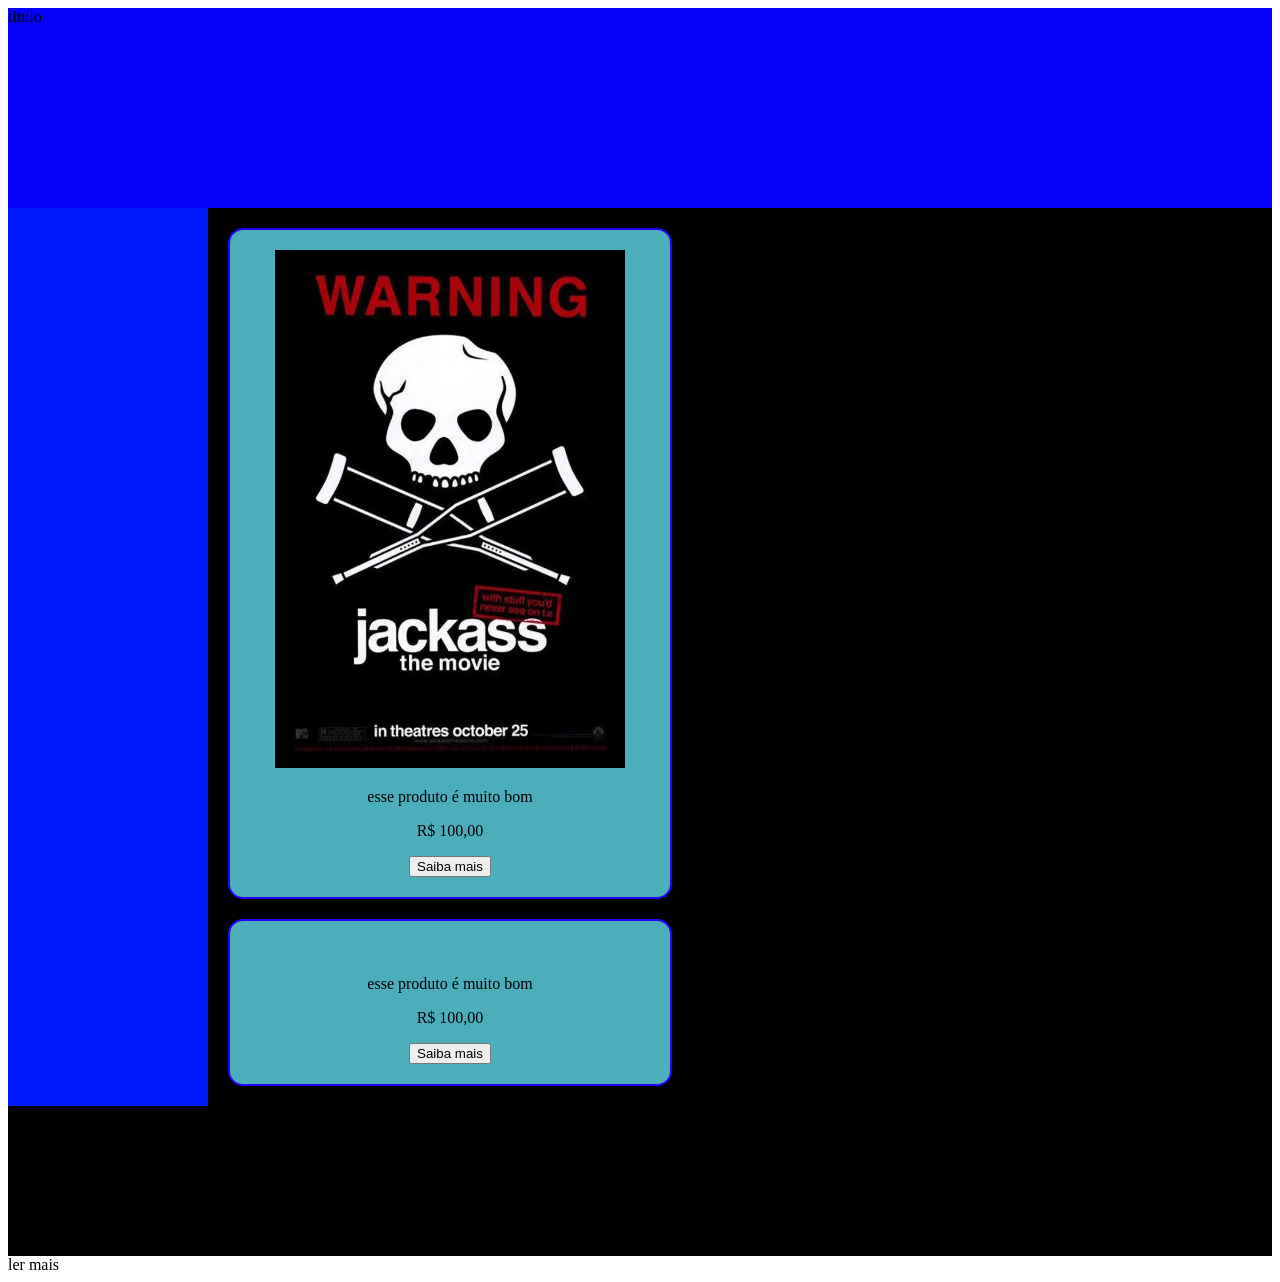
==== 3a-adryan-main/index.html @ 430d5560 "Add files via upload" ====
<!DOCTYPE html>
<html lang="en">
<head>
    <meta charset="UTF-8">
    <meta name="viewport" content="width=, initial-scale=1.0">
    <title>Document</title>
</head>
<body>
    
</body>
</html><DOCTYPE>ler mais </DOCTYPE>
<html lang="pt-br">
<head>
    <meta charset="UTF-8">
    <meta name="viewport" content="width=
    , initial-scale=1.0">
    <title>Document</title>
    <link rel="stylesheet" href="style.css">
</head>
<body>
    <header>
        <div>
            titulo
        </div>
    </header>
    <main>
        <div class="mae">
            </div>
            <div class="card">
                <img src="fotos/imgjk.webp" class="img_card" alt="">
                <p class="texto_card">esse produto é muito bom</p>
                <p class="preco_card">R$ 100,00</p>
                <button>Saiba mais</button>
            </div>
             <div class="card">
                <img src="/home/escola/Documentos/3a-adryan-main/fotos/imgt.jpeg" class="img_card" alt="">
                <p class="texto_card">esse produto é muito bom</p>
                <p class="preco_card">R$ 100,00</p>
                <button>Saiba mais</button>
        </div>
    </main>
    <aside></aside>
    <footer></footer>
</body>
</html>
---- 3a-adryan-main/style.css ----
body{
    display: grid;
    grid-template-areas: 
    "cabeca cabeca cabeca"
    "braco corpo corpo"
    "perna perna perna";
    grid-template-rows: 200px auto 150px;
    grid-template-columns: 200px auto auto;
}
header{
    grid-area: cabeca;
    background-color: rgb(4, 0, 250);
}
aside{
    grid-area: braco;
    background-color: rgb(0, 26, 255);
}
main{
    grid-area: corpo;
    background-color: rgb(0, 0, 0);
}
footer{
    grid-area: perna;
    background-color: rgb(0, 0, 0);
}

@media only screen and (max-width) {
   body{
    grid-area: "cabeca"
               "corpo"
               "perna";
               grid-template-columns: auto;
               grid-template-rows: 150px 50px 500px 200px;
               
   }
}

.mae{
    display: flex;
    flex-wrap: wrap;
    justify-content: center;
    align-items: center;
}

.card{
    border: rgb(38, 0, 255) 2px solid;
    background-color: rgba(105, 237, 255, 0.733);
    width: 400px;
    padding: 20px;
    text-align: center;
    border-radius: 15px;
    margin: 20px;
}

.img_card{
    width: 350px;
}
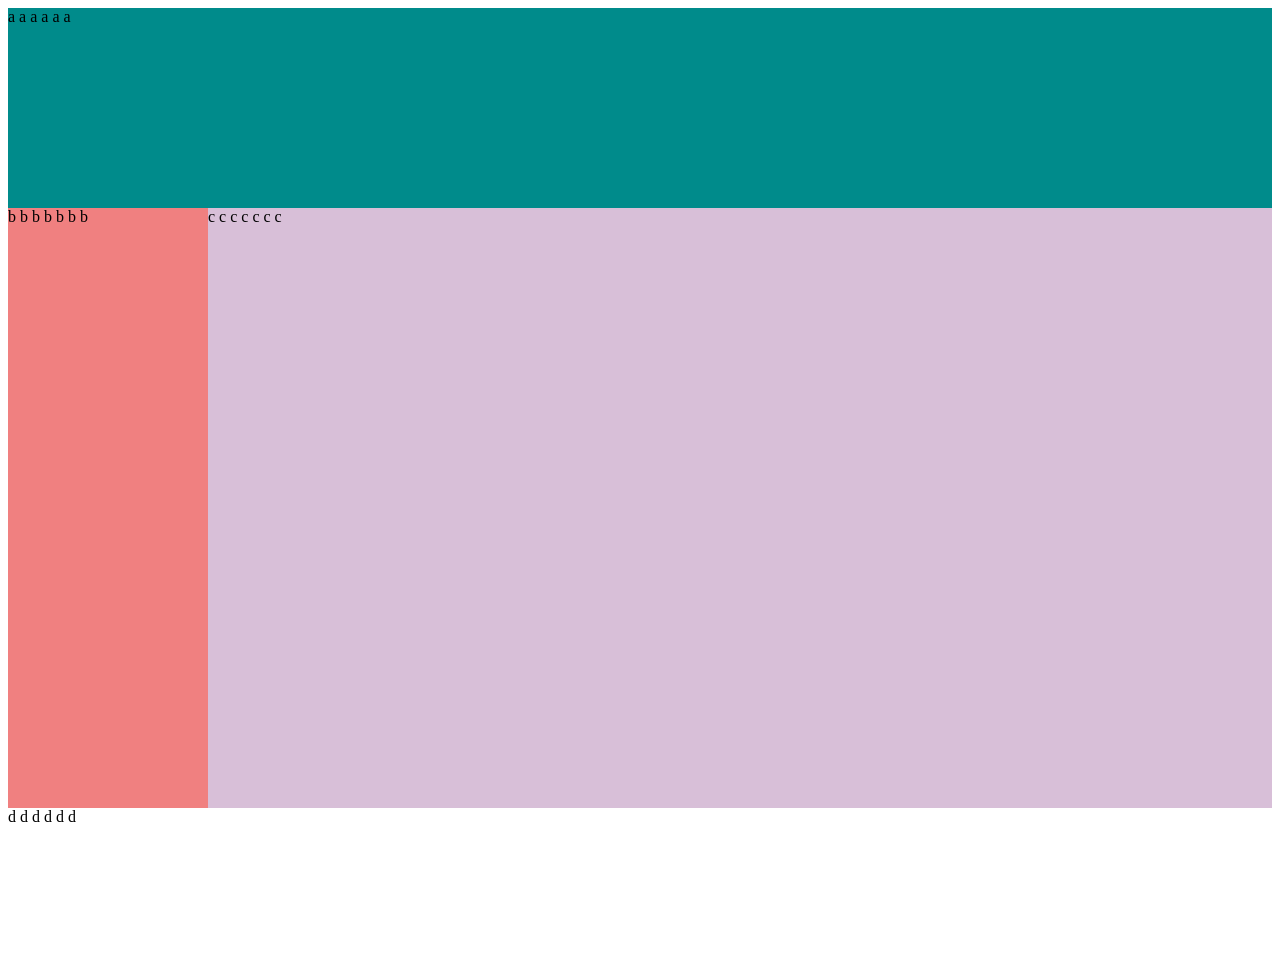
==== commit 9023e4af: "Add files via upload" ====
--- a/3a-adryan-main/index.html
+++ b/3a-adryan-main/index.html
@@ -2,47 +2,14 @@
 <html lang="en">
 <head>
     <meta charset="UTF-8">
-    <meta name="viewport" content="width=, initial-scale=1.0">
-    <title>Document</title>
-</head>
-<body>
-    
-</body>
-</html><DOCTYPE>ler mais </DOCTYPE>
-<html lang="pt-br">
-<head>
-    <meta charset="UTF-8">
-    <meta name="viewport" content="width=
-    , initial-scale=1.0">
+    <meta name="viewport" content="width=device-width, initial-scale=1.0">
     <title>Document</title>
     <link rel="stylesheet" href="style.css">
 </head>
 <body>
-    <header>
-        <div>
-            titulo
-        </div>
-    </header>
-    <main>
-        <div class="mae">
-            </div>
-            <div class="card">
-                <img src="fotos/imgjk.webp" class="img_card" alt="">
-                <p class="texto_card">esse produto é muito bom</p>
-                <p class="preco_card">R$ 100,00</p>
-                <button>Saiba mais</button>
-            </div>
-             <div class="card">
-                <img src="/home/escola/Documentos/3a-adryan-main/fotos/imgt.jpeg" class="img_card" alt="">
-                <p class="texto_card">esse produto é muito bom</p>
-                <p class="preco_card">R$ 100,00</p>
-                <button>Saiba mais</button>
-        </div>
-    </main>
-    <aside></aside>
-    <footer></footer>
+    <header>a a a a a a</header>
+    <aside>b b b b b b b</aside>
+    <main>c c c c c c c</main>
+    <footer>d d d d d d</footer>
 </body>
-</html>
-
-
-
+</html>
--- a/3a-adryan-main/style.css
+++ b/3a-adryan-main/style.css
@@ -4,54 +4,18 @@
     "cabeca cabeca cabeca"
     "braco corpo corpo"
     "perna perna perna";
-    grid-template-rows: 200px auto 150px;
+    grid-template-rows: 200px 600px 150px ;
     grid-template-columns: 200px auto auto;
 }
 header{
     grid-area: cabeca;
-    background-color: rgb(4, 0, 250);
+    background-color: darkcyan;
 }
 aside{
     grid-area: braco;
-    background-color: rgb(0, 26, 255);
+    background-color: lightcoral;
 }
 main{
-    grid-area: corpo;
-    background-color: rgb(0, 0, 0);
-}
-footer{
-    grid-area: perna;
-    background-color: rgb(0, 0, 0);
-}
-
-@media only screen and (max-width) {
-   body{
-    grid-area: "cabeca"
-               "corpo"
-               "perna";
-               grid-template-columns: auto;
-               grid-template-rows: 150px 50px 500px 200px;
-               
-   }
-}
-
-.mae{
-    display: flex;
-    flex-wrap: wrap;
-    justify-content: center;
-    align-items: center;
-}
-
-.card{
-    border: rgb(38, 0, 255) 2px solid;
-    background-color: rgba(105, 237, 255, 0.733);
-    width: 400px;
-    padding: 20px;
-    text-align: center;
-    border-radius: 15px;
-    margin: 20px;
-}
-
-.img_card{
-    width: 350px;
+    grid-area:corpo;
+    background-color: thistle;
 }
